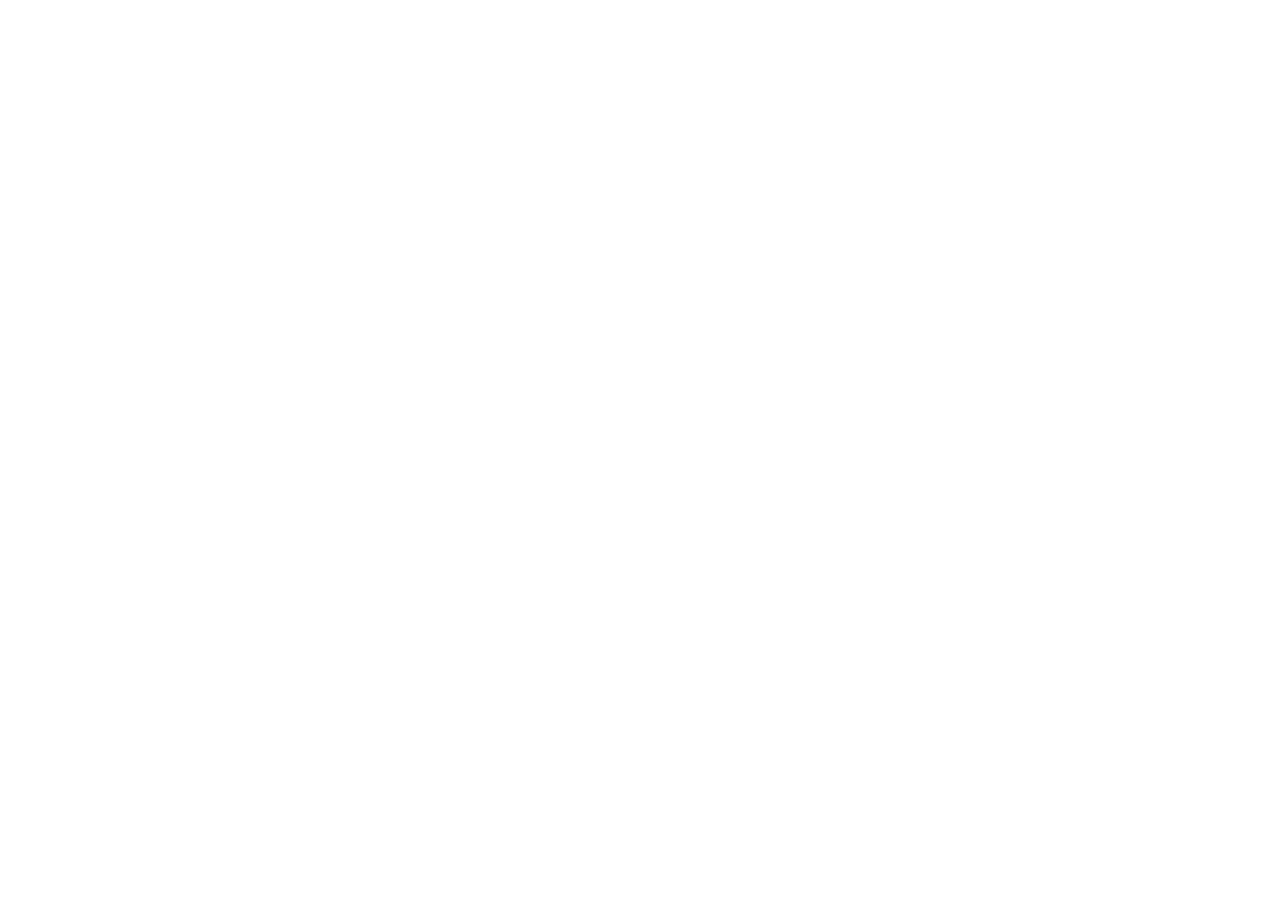
==== index.html @ 6bac8d02 "Create index.html" ====
<!DOCTYPE html>
<html lang="pt-br">
<head>
    <meta charset="UTF-8">
    <meta name="viewport" content="width=device-width, initial-scale=1.0">
    <title>Aprofundando o Inglês</title>
</head>
<body>
    
</body>
</html>
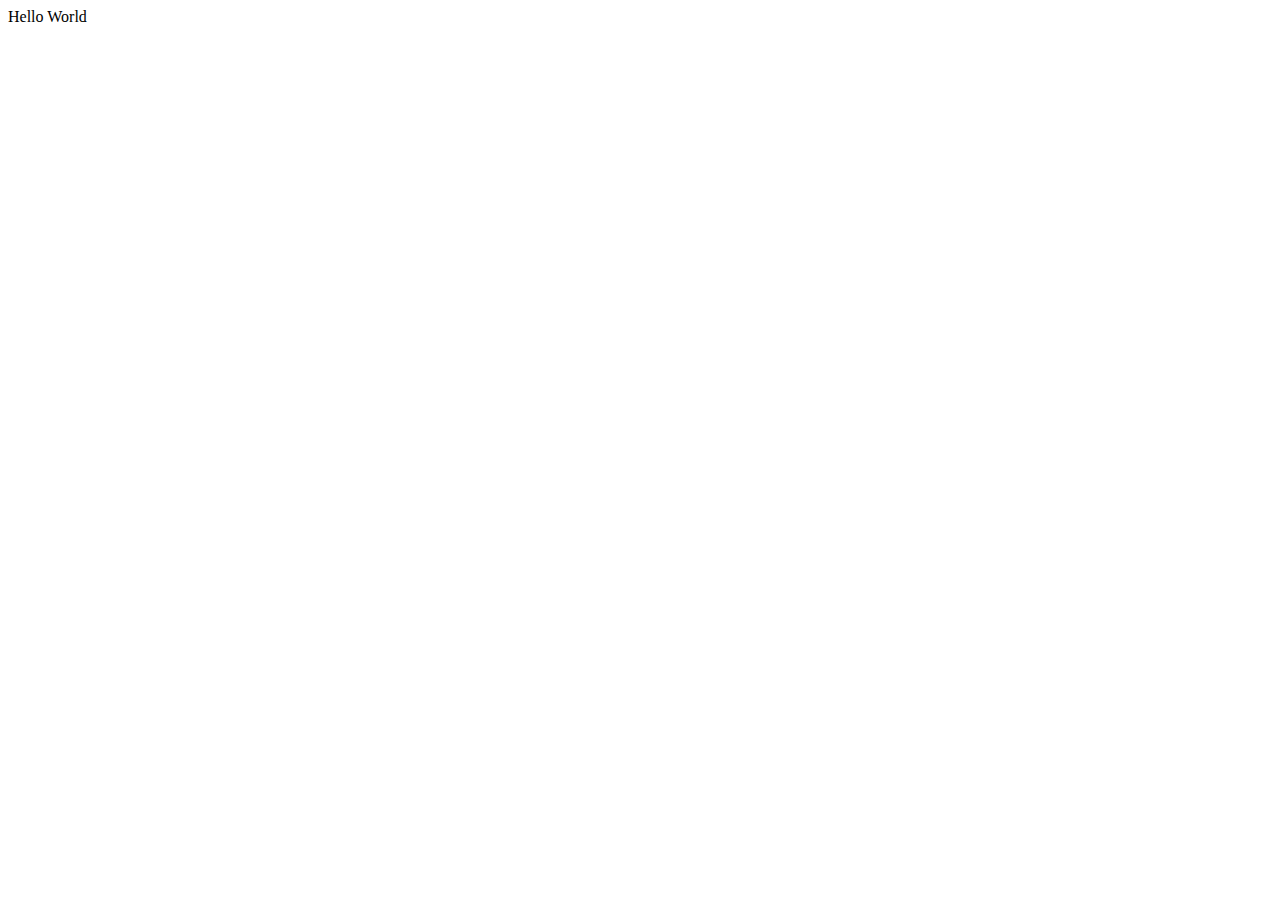
==== commit e83960bc: "Index" ====
--- a/index.html
+++ b/index.html
@@ -6,6 +6,6 @@
     <title>Aprofundando o Inglês</title>
 </head>
 <body>
-    
+    Hello World
 </body>
 </html>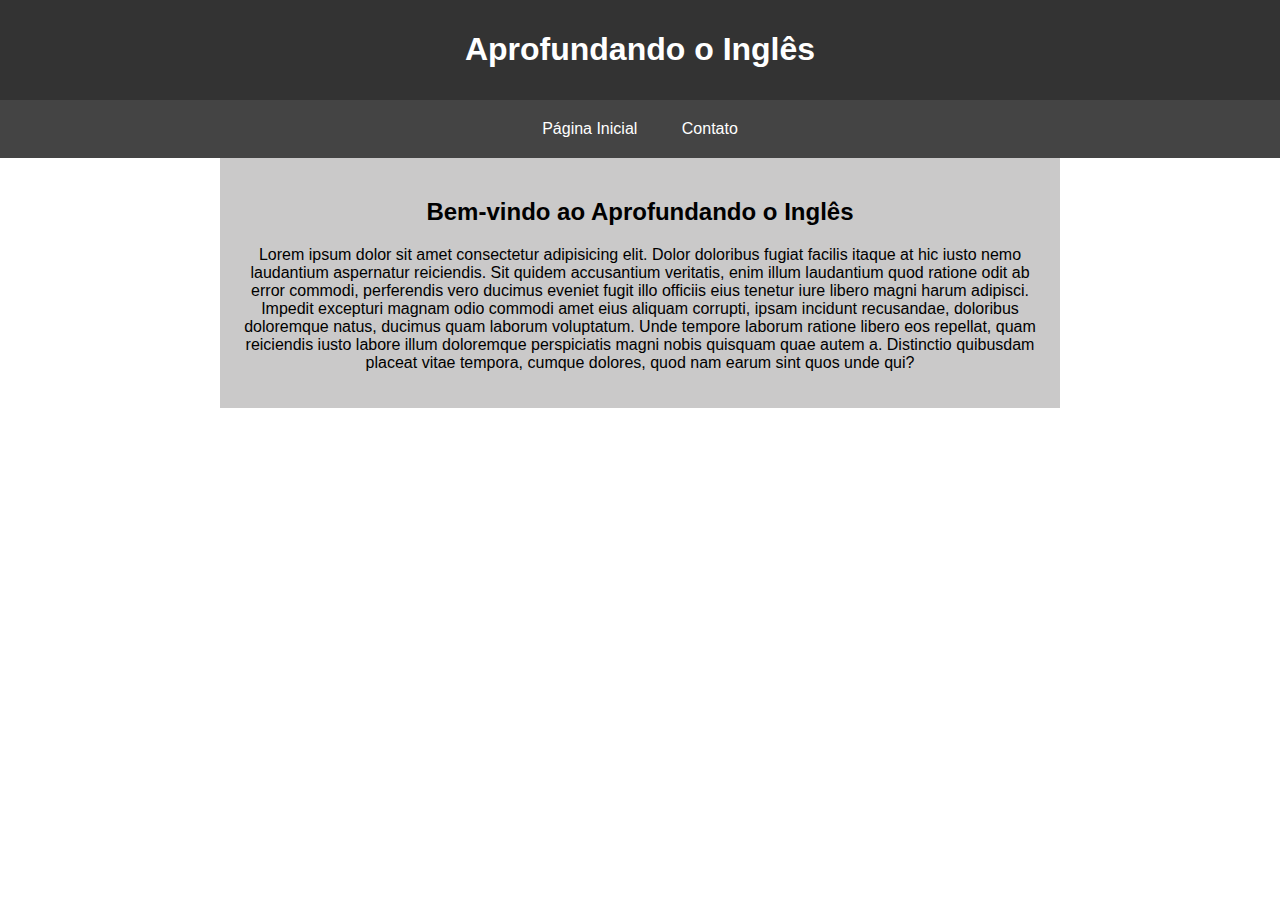
==== commit aaf8458b: "homepage layout" ====
--- a/index.html
+++ b/index.html
@@ -3,9 +3,24 @@
 <head>
     <meta charset="UTF-8">
     <meta name="viewport" content="width=device-width, initial-scale=1.0">
+    <link rel="stylesheet" href="assets/Styles/style.css">
     <title>Aprofundando o Inglês</title>
 </head>
 <body>
-    Hello World
+    <header>
+        <h1>Aprofundando o Inglês</h1>
+    </header>
+    <nav>
+        <a href="#home">Página Inicial</a>
+        <a href="#contato">Contato</a>
+    </nav>
+    <main>
+        <!-- Main -->
+        <sMian id="home">
+            <h2>Bem-vindo ao Aprofundando o Inglês</h2>
+            <p>Lorem ipsum dolor sit amet consectetur adipisicing elit. Dolor doloribus fugiat facilis itaque at hic iusto nemo laudantium aspernatur reiciendis. Sit quidem accusantium veritatis, enim illum laudantium quod ratione odit ab error commodi, perferendis vero ducimus eveniet fugit illo officiis eius tenetur iure libero magni harum adipisci. Impedit excepturi magnam odio commodi amet eius aliquam corrupti, ipsam incidunt recusandae, doloribus doloremque natus, ducimus quam laborum voluptatum. Unde tempore laborum ratione libero eos repellat, quam reiciendis iusto labore illum doloremque perspiciatis magni nobis quisquam quae autem a. Distinctio quibusdam placeat vitae tempora, cumque dolores, quod nam earum sint quos unde qui?</p>
+        </section>
+        <!-- Main End -->
+    </main>
 </body>
-</html>+</html>
--- a/assets/Styles/style.css
+++ b/assets/Styles/style.css
@@ -0,0 +1,41 @@
+body {
+    font-family: Arial, sans-serif;
+    margin: 0;
+    padding: 0;
+}
+header {
+    background-color: #333;
+    color: #fff;
+    padding: 10px 0;
+    text-align: center;
+}
+nav {
+    background-color: #444;
+    text-align: center;
+    padding: 10px 0;
+}
+nav a {
+    color: #fff;
+    text-decoration: none;
+    padding: 10px 20px;
+    display: inline-block;
+}
+nav a:hover {
+    background-color: #555;
+}
+main {
+    max-width: 800px; 
+    margin: 0 auto; 
+    padding: 20px;
+    background-color: rgb(202, 201, 201);
+}
+
+main p, h2 {
+    text-align: center;
+}
+
+@media (max-width: 768px) {
+    main {
+        padding: 10px;
+    }
+}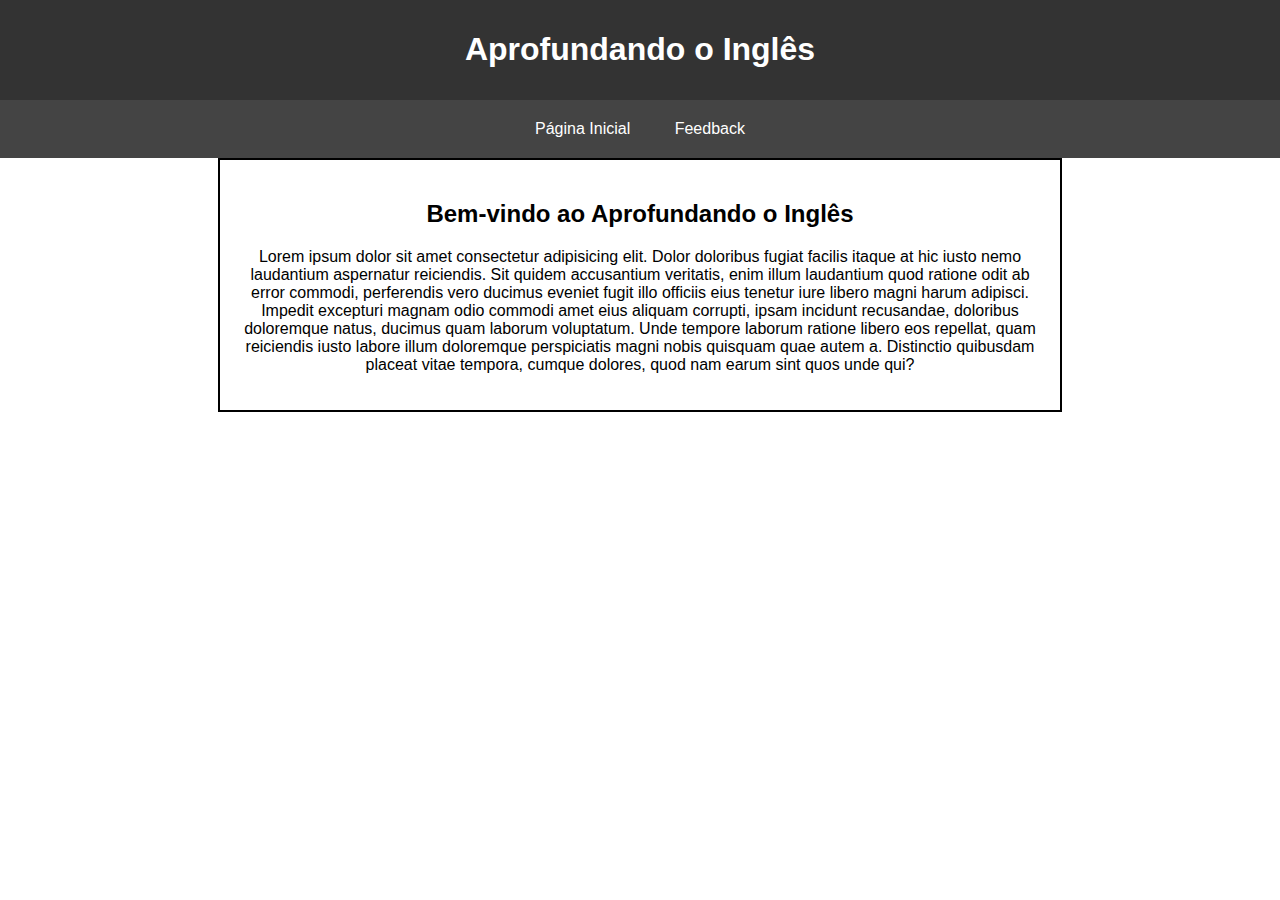
==== commit 7c73cb7b: "Contact" ====
--- a/index.html
+++ b/index.html
@@ -12,11 +12,11 @@
     </header>
     <nav>
         <a href="#home">Página Inicial</a>
-        <a href="#contato">Contato</a>
+        <a href="feedback.html">Feedback</a>
     </nav>
     <main>
         <!-- Main -->
-        <sMian id="home">
+        <section id="home">
             <h2>Bem-vindo ao Aprofundando o Inglês</h2>
             <p>Lorem ipsum dolor sit amet consectetur adipisicing elit. Dolor doloribus fugiat facilis itaque at hic iusto nemo laudantium aspernatur reiciendis. Sit quidem accusantium veritatis, enim illum laudantium quod ratione odit ab error commodi, perferendis vero ducimus eveniet fugit illo officiis eius tenetur iure libero magni harum adipisci. Impedit excepturi magnam odio commodi amet eius aliquam corrupti, ipsam incidunt recusandae, doloribus doloremque natus, ducimus quam laborum voluptatum. Unde tempore laborum ratione libero eos repellat, quam reiciendis iusto labore illum doloremque perspiciatis magni nobis quisquam quae autem a. Distinctio quibusdam placeat vitae tempora, cumque dolores, quod nam earum sint quos unde qui?</p>
         </section>
--- a/assets/Styles/style.css
+++ b/assets/Styles/style.css
@@ -23,14 +23,15 @@
 nav a:hover {
     background-color: #555;
 }
-main {
+#home {
     max-width: 800px; 
     margin: 0 auto; 
     padding: 20px;
-    background-color: rgb(202, 201, 201);
+    background-color: rgb(255, 255, 255);
+    border: 2px solid black;
 }
 
-main p, h2 {
+#home p, h2 {
     text-align: center;
 }
 
